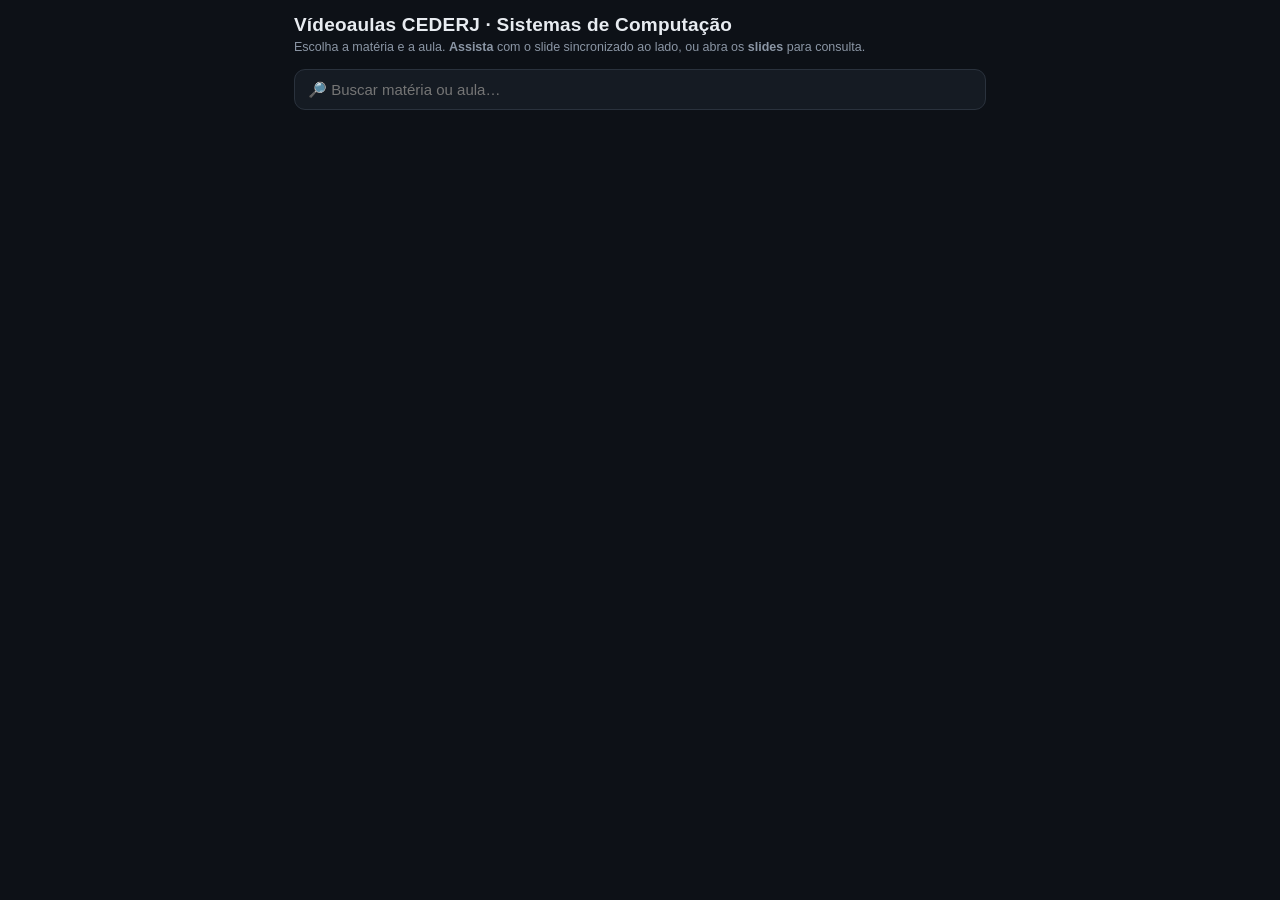
==== docs/pages/player.html @ 0d72871a "Visualizador não-oficial de vídeoaulas do CEDERJ com slides sincronizados Catálogo + player com slid" ====
<!DOCTYPE html>
<html lang="pt-BR">

<head>
  <meta charset="UTF-8">
  <meta name="viewport" content="width=device-width, initial-scale=1.0, viewport-fit=cover">
  <meta name="theme-color" content="#000000">
  <title>CEDERJ · Player</title>
  <link rel="stylesheet" href="../assets/css/styles.css">
</head>

<body>
  <!-- ================= PLAYER ================= -->
  <div id="viewer" class="active">
    <div id="vbar">
      <button id="prevBtn" title="Aula anterior" aria-label="Aula anterior">◀</button>
      <span id="vtitle"></span>
      <button id="nextBtn" title="Próxima aula" aria-label="Próxima aula">▶</button>
      <button id="stripBtn" title="Ocultar timeline de slides" aria-pressed="false">▦ Timeline</button>
      <button id="fsBtn">⛶ Tela cheia</button>
      <button id="exitBtn" title="Voltar ao catálogo" aria-label="Voltar ao catálogo">✕</button>
    </div>
    <div id="stage">
      <div id="vidPane">
        <video id="vid" playsinline preload="metadata" controls></video>
        <iframe id="vframe" allow="autoplay; fullscreen; picture-in-picture" allowfullscreen
          style="display:none"></iframe>
      </div>
      <div id="slidePane">
        <span id="slideBadge">–</span>
        <img id="slideImg" alt="slide">
        <div id="noSlide" style="display:none"></div>
      </div>
    </div>
    <div id="vstrip"></div>
    <div id="fallnote" class="hidden"></div>
  </div>

  <script src="../assets/js/core.js"></script>
  <script src="../assets/js/player.js"></script>
</body>

</html>
---- docs/assets/css/styles.css ----
:root {
      --bg: #0d1117;
      --panel: #151b23;
      --panel2: #1c2530;
      --line: #2a323d;
      --ink: #e8ecf1;
      --muted: #8b96a5;
      --accent: #4fb7ff;
      --accent-ink: #04121c;
      --ok: #67d59a;
      --warn: #ffb454;
      --radius: 14px;
    }

    * {
      box-sizing: border-box;
      -webkit-tap-highlight-color: transparent;
    }

    html,
    body {
      margin: 0;
      padding: 0;
      min-height: 100%;
      background: var(--bg);
      color: var(--ink);
      font-family: -apple-system, BlinkMacSystemFont, "Segoe UI", Roboto, Helvetica, Arial, sans-serif;
    }

    /* ---------- CATÁLOGO ---------- */
    #catalog {
      max-width: 720px;
      margin: 0 auto;
      padding: 20px 14px calc(40px + env(safe-area-inset-bottom));
    }

    header.top {
      position: sticky;
      top: 0;
      z-index: 5;
      background: linear-gradient(var(--bg) 70%, rgba(13, 17, 23, 0));
      padding: 8px 0 12px;
      margin: -20px 0 6px;
    }

    h1 {
      font-size: 19px;
      margin: 6px 0 2px;
      letter-spacing: .2px;
    }

    .sub {
      color: var(--muted);
      font-size: 12.5px;
      line-height: 1.5;
      margin: 0 0 12px;
    }

    .search {
      width: 100%;
      background: var(--panel);
      border: 1px solid var(--line);
      color: var(--ink);
      border-radius: 11px;
      padding: 11px 13px;
      font-size: 15px;
      font-family: inherit;
    }

    .search:focus {
      outline: 2px solid var(--accent);
      outline-offset: 1px;
    }

    .period {
      margin-top: 18px;
    }

    .period>h2 {
      font-size: 12px;
      color: var(--muted);
      text-transform: uppercase;
      letter-spacing: .08em;
      margin: 0 0 8px 2px;
      font-weight: 600;
    }

    details.disc {
      background: var(--panel);
      border: 1px solid var(--line);
      border-radius: 12px;
      margin-bottom: 9px;
      overflow: hidden;
    }

    details.disc>summary {
      cursor: pointer;
      list-style: none;
      padding: 13px 14px;
      display: flex;
      align-items: center;
      gap: 10px;
      font-size: 14.5px;
    }

    details.disc>summary::-webkit-details-marker {
      display: none;
    }

    .chev {
      color: var(--muted);
      transition: transform .18s;
      flex: 0 0 auto;
      font-size: 12px;
    }

    details.disc[open] .chev {
      transform: rotate(90deg);
    }

    .disc-name {
      flex: 1;
      min-width: 0;
    }

    .disc-code {
      color: var(--accent);
      font-weight: 600;
    }

    .disc-count {
      color: var(--muted);
      font-size: 12px;
      background: var(--panel2);
      border: 1px solid var(--line);
      padding: 2px 9px;
      border-radius: 20px;
      flex: 0 0 auto;
    }

    .disc-warn {
      color: var(--warn);
      font-size: 11px;
      background: rgba(255, 180, 84, .12);
      border: 1px solid rgba(255, 180, 84, .4);
      padding: 2px 8px;
      border-radius: 20px;
      flex: 0 0 auto;
      font-weight: 600;
    }

    .lessons {
      border-top: 1px solid var(--line);
    }

    .lesson {
      display: flex;
      align-items: center;
      gap: 10px;
      padding: 10px 12px 10px 14px;
      border-top: 1px solid var(--line);
      font-size: 14px;
    }

    .lesson:first-child {
      border-top: none;
    }

    .lesson .num {
      flex: 0 0 auto;
      width: 34px;
      height: 34px;
      border-radius: 9px;
      background: var(--panel2);
      border: 1px solid var(--line);
      display: flex;
      align-items: center;
      justify-content: center;
      font-size: 12.5px;
      font-variant-numeric: tabular-nums;
    }

    .lesson .lbl {
      flex: 1;
      min-width: 0;
      cursor: pointer;
    }

    .lesson .lbl small {
      display: block;
      color: var(--muted);
      font-size: 10.5px;
      margin-top: 1px;
    }

    .lesson .lbl small.slides {
      color: var(--ok);
    }

    .lesson .lbl small.warn {
      color: var(--warn);
      font-weight: 600;
    }

    .lesson .lbl small .alt {
      color: var(--muted);
    }

    .lesson.broken {
      box-shadow: inset 3px 0 0 var(--warn);
      background: rgba(255, 180, 84, .05);
    }

    .lesson.broken .num {
      border-color: rgba(255, 180, 84, .5);
      color: var(--warn);
    }

    .act {
      flex: 0 0 auto;
      border: 1px solid var(--line);
      background: var(--panel2);
      color: var(--ink);
      border-radius: 9px;
      padding: 8px 11px;
      font-size: 12.5px;
      font-family: inherit;
      cursor: pointer;
      line-height: 1;
    }

    .act:active {
      transform: scale(.95);
    }

    .act.play {
      background: var(--accent);
      color: var(--accent-ink);
      border-color: var(--accent);
      font-weight: 600;
    }

    .act.slides[disabled] {
      opacity: .28;
      pointer-events: none;
    }

    .empty {
      color: var(--muted);
      font-size: 13.5px;
      text-align: center;
      padding: 40px 10px;
    }

    .foot {
      color: var(--muted);
      font-size: 11px;
      text-align: center;
      margin-top: 26px;
      line-height: 1.6;
    }

    /* ---------- PLAYER (vídeo próprio + slide sincronizado) ---------- */
    #viewer {
      display: none;
      position: fixed;
      inset: 0;
      background: #000;
      flex-direction: column;
      z-index: 50;
    }

    #viewer.active {
      display: flex;
    }

    #vbar {
      flex: 0 0 auto;
      display: flex;
      align-items: center;
      gap: 8px;
      padding: 8px 10px;
      padding-top: calc(8px + env(safe-area-inset-top));
      background: #0c0f14;
      border-bottom: 1px solid #1e252f;
    }

    #vtitle {
      flex: 1;
      min-width: 0;
      font-size: 13px;
      color: #dfe8f2;
      white-space: nowrap;
      overflow: hidden;
      text-overflow: ellipsis;
    }

    #vbar button {
      background: #1c2530;
      color: var(--ink);
      border: 1px solid #2a323d;
      border-radius: 9px;
      padding: 9px 12px;
      font-size: 13px;
      font-family: inherit;
      cursor: pointer;
      line-height: 1;
      flex: 0 0 auto;
    }

    #vbar button:active {
      transform: scale(.96);
    }

    #vbar button:disabled {
      opacity: .3;
      pointer-events: none;
    }

    /* botões de navegação entre aulas (◀ ▶) — compactos, só ícone */
    #prevBtn,
    #nextBtn {
      padding: 9px 11px;
      font-size: 14px;
    }

    /* botão de colapsar/descolapsar a timeline de slides */
    #stripBtn[aria-pressed="true"] {
      background: var(--panel);
      color: var(--muted);
    }

    #fsBtn {
      background: var(--accent);
      color: var(--accent-ink);
      border-color: var(--accent);
      font-weight: 600;
    }

    #stage {
      flex: 1 1 auto;
      min-height: 0;
      display: flex;
      background: #000;
    }

    #vidPane,
    #slidePane {
      flex: 1 1 50%;
      min-width: 0;
      min-height: 0;
      position: relative;
      background: #000;
      display: flex;
      align-items: center;
      justify-content: center;
      overflow: hidden;
    }

    #vidPane video {
      width: 100%;
      height: 100%;
      object-fit: contain;
      background: #000;
      display: block;
    }

    #vidPane iframe {
      position: absolute;
      inset: 0;
      width: 100%;
      height: 100%;
      border: 0;
    }

    #slidePane {
      background: #0a0a0a;
    }

    #slidePane img {
      max-width: 100%;
      max-height: 100%;
      object-fit: contain;
      display: block;
    }

    #slideBadge {
      position: absolute;
      top: 8px;
      left: 10px;
      font-size: 11px;
      background: rgba(0, 0, 0, .6);
      padding: 4px 9px;
      border-radius: 20px;
      color: #cfe3f5;
      font-variant-numeric: tabular-nums;
    }

    #noSlide {
      color: #667;
      font-size: 13px;
      padding: 20px;
      text-align: center;
      line-height: 1.5;
    }

    /* retrato: empilha vídeo em cima, slide embaixo */
    @media (orientation:portrait) {
      #stage {
        flex-direction: column;
      }
    }

    #vstrip {
      flex: 0 0 auto;
      background: #0c0f14;
      border-top: 1px solid #1e252f;
      display: flex;
      gap: 6px;
      overflow-x: auto;
      padding: 7px 8px;
      scrollbar-width: thin;
    }

    #vstrip::-webkit-scrollbar {
      height: 5px;
    }

    #vstrip::-webkit-scrollbar-thumb {
      background: #333;
      border-radius: 3px;
    }

    #vstrip.hidden {
      display: none;
    }

    .thumb {
      flex: 0 0 auto;
      width: 96px;
      border: 2px solid transparent;
      border-radius: 7px;
      overflow: hidden;
      background: #000;
      cursor: pointer;
      position: relative;
    }

    .thumb img {
      width: 100%;
      height: 54px;
      object-fit: cover;
      display: block;
    }

    .thumb .tt {
      font-size: 9px;
      color: var(--muted);
      text-align: center;
      padding: 2px 0;
      font-variant-numeric: tabular-nums;
    }

    .thumb .tn {
      position: absolute;
      top: 2px;
      left: 2px;
      font-size: 9px;
      background: rgba(0, 0, 0, .7);
      color: #cfe3f5;
      padding: 1px 5px;
      border-radius: 10px;
    }

    .thumb.active {
      border-color: var(--accent);
    }

    #fallnote {
      flex: 0 0 auto;
      font-size: 11px;
      color: var(--warn);
      text-align: center;
      padding: 6px 12px calc(6px + env(safe-area-inset-bottom));
      background: #0c0f14;
      line-height: 1.4;
    }

    #fallnote.hidden {
      display: none;
    }

    /* ---------- GALERIA DE SLIDES ---------- */
    #gallery {
      display: none;
      position: fixed;
      inset: 0;
      background: #0d1117;
      z-index: 60;
      flex-direction: column;
    }

    #gallery.active {
      display: flex;
    }

    #gbar {
      flex: 0 0 auto;
      display: flex;
      align-items: center;
      gap: 8px;
      padding: 8px 10px;
      padding-top: calc(8px + env(safe-area-inset-top));
      background: #0c0f14;
      border-bottom: 1px solid #1e252f;
    }

    #gtitle {
      flex: 1;
      min-width: 0;
      font-size: 13px;
      color: #dfe8f2;
      white-space: nowrap;
      overflow: hidden;
      text-overflow: ellipsis;
    }

    #gtitle small {
      color: var(--muted);
    }

    #gbar button {
      background: #1c2530;
      color: var(--ink);
      border: 1px solid #2a323d;
      border-radius: 9px;
      padding: 9px 12px;
      font-size: 13px;
      font-family: inherit;
      cursor: pointer;
      line-height: 1;
      flex: 0 0 auto;
    }

    #gwatch {
      background: var(--accent);
      color: var(--accent-ink);
      border-color: var(--accent);
      font-weight: 600;
    }

    #gscroll {
      flex: 1 1 auto;
      min-height: 0;
      overflow-y: auto;
      padding: 12px 10px calc(30px + env(safe-area-inset-bottom));
      -webkit-overflow-scrolling: touch;
    }

    .gslide {
      max-width: 900px;
      margin: 0 auto 16px;
      background: #000;
      border: 1px solid var(--line);
      border-radius: 10px;
      overflow: hidden;
    }

    .gslide .cap {
      display: flex;
      justify-content: space-between;
      align-items: center;
      padding: 7px 12px;
      font-size: 11.5px;
      color: var(--muted);
      background: var(--panel);
    }

    .gslide .cap b {
      color: var(--ink);
      font-weight: 600;
    }

    .gslide .cap .ts {
      font-variant-numeric: tabular-nums;
      color: var(--accent);
    }

    .gslide img {
      width: 100%;
      display: block;
      background: #fff;
    }
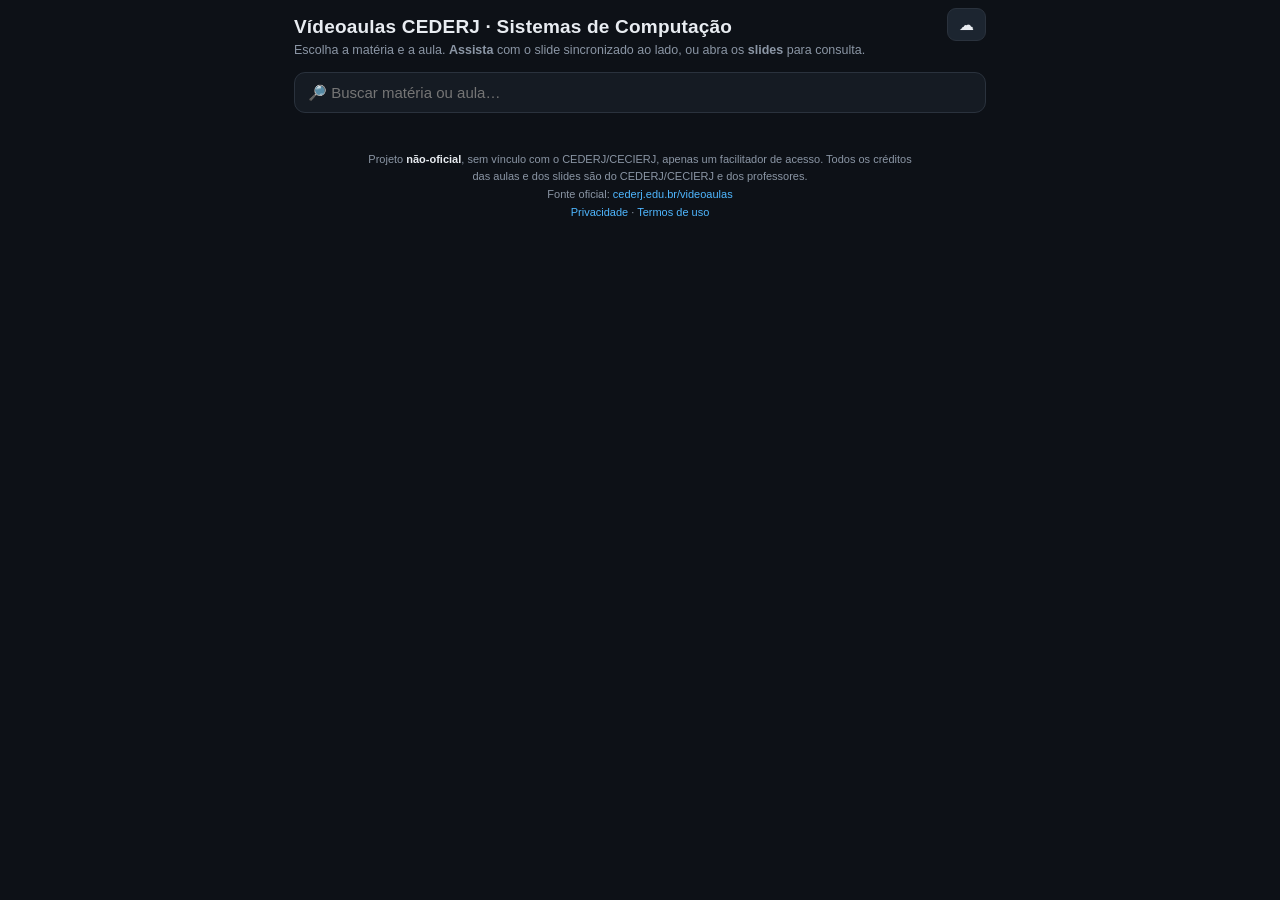
==== commit 1f5b7c7b: "adiciona integração com o google drive e melhora dados de cache" ====
--- a/docs/pages/player.html
+++ b/docs/pages/player.html
@@ -16,6 +16,9 @@
       <button id="prevBtn" title="Aula anterior" aria-label="Aula anterior">◀</button>
       <span id="vtitle"></span>
       <button id="nextBtn" title="Próxima aula" aria-label="Próxima aula">▶</button>
+      <label id="doneWrap" title="Marcar esta aula como assistida">
+        <input type="checkbox" id="doneChk"><span>Assistida</span>
+      </label>
       <button id="stripBtn" title="Ocultar timeline de slides" aria-pressed="false">▦ Timeline</button>
       <button id="fsBtn">⛶ Tela cheia</button>
       <button id="exitBtn" title="Voltar ao catálogo" aria-label="Voltar ao catálogo">✕</button>
@@ -37,6 +40,7 @@
   </div>
 
   <script src="../assets/js/core.js"></script>
+  <script src="../assets/js/store.js"></script>
   <script src="../assets/js/player.js"></script>
 </body>
 
--- a/docs/assets/css/styles.css
+++ b/docs/assets/css/styles.css
@@ -94,6 +94,8 @@
     }
 
     details.disc>summary {
+      position: relative;
+      /* âncora da .disc-bar */
       cursor: pointer;
       list-style: none;
       padding: 13px 14px;
@@ -258,6 +260,27 @@
       text-align: center;
       margin-top: 26px;
       line-height: 1.6;
+    }
+
+    .foot.credit {
+      margin-top: 10px;
+      max-width: 560px;
+      margin-left: auto;
+      margin-right: auto;
+    }
+
+    .foot.credit b {
+      color: var(--ink);
+      font-weight: 600;
+    }
+
+    .foot a {
+      color: var(--accent);
+      text-decoration: none;
+    }
+
+    .foot a:hover {
+      text-decoration: underline;
     }
 
     /* ---------- PLAYER (vídeo próprio + slide sincronizado) ---------- */
@@ -591,3 +614,355 @@
       display: block;
       background: #fff;
     }
+
+    /* ---------- SYNC (menu ☁ do catálogo) ---------- */
+    .titlebar {
+      display: flex;
+      align-items: center;
+      gap: 8px;
+      position: relative;
+      /* âncora do #syncPanel */
+    }
+
+    .titlebar h1 {
+      flex: 1 1 auto;
+      min-width: 0;
+    }
+
+    #syncBtn {
+      flex: 0 0 auto;
+      border: 1px solid var(--line);
+      background: var(--panel2);
+      color: var(--ink);
+      border-radius: 9px;
+      padding: 8px 11px;
+      font-size: 15px;
+      font-family: inherit;
+      line-height: 1;
+      cursor: pointer;
+    }
+
+    #syncBtn:active {
+      transform: scale(.95);
+    }
+
+    #syncBtn.spin {
+      animation: syncpulse 1s ease-in-out infinite;
+    }
+
+    @keyframes syncpulse {
+
+      0%,
+      100% {
+        opacity: 1;
+      }
+
+      50% {
+        opacity: .35;
+      }
+    }
+
+    #syncPanel {
+      position: absolute;
+      right: 0;
+      top: 100%;
+      margin-top: 6px;
+      z-index: 20;
+      width: min(320px, calc(100vw - 28px));
+      background: var(--panel);
+      border: 1px solid var(--line);
+      border-radius: var(--radius);
+      padding: 14px;
+      box-shadow: 0 14px 34px rgba(0, 0, 0, .5);
+      display: flex;
+      flex-direction: column;
+      gap: 10px;
+    }
+
+    #syncPanel[hidden] {
+      display: none;
+    }
+
+    .sync-state {
+      margin: 0;
+      font-size: 13px;
+      color: var(--ink);
+    }
+
+    .sync-state.ok::before {
+      content: "● ";
+      color: var(--ok);
+    }
+
+    .sync-state.warn {
+      color: var(--warn);
+    }
+
+    .sync-state small {
+      color: var(--muted);
+    }
+
+    .sync-note {
+      margin: 0;
+      font-size: 11.5px;
+      line-height: 1.5;
+      color: var(--muted);
+    }
+
+    .sync-note code {
+      background: var(--panel2);
+      border: 1px solid var(--line);
+      border-radius: 5px;
+      padding: 1px 4px;
+      font-size: 10.5px;
+      color: var(--ink);
+    }
+
+    .sync-check {
+      display: flex;
+      align-items: center;
+      gap: 8px;
+      font-size: 12.5px;
+      color: var(--muted);
+      cursor: pointer;
+    }
+
+    .sync-check input {
+      accent-color: var(--accent);
+      width: 16px;
+      height: 16px;
+    }
+
+    .sync-sep {
+      border: 0;
+      border-top: 1px solid var(--line);
+      margin: 2px 0;
+      width: 100%;
+    }
+
+    .sync-row {
+      display: flex;
+      gap: 8px;
+    }
+
+    .sync-row .act {
+      flex: 1 1 0;
+      text-align: center;
+    }
+
+    .sync-link {
+      border: 0;
+      background: none;
+      color: var(--muted);
+      font-family: inherit;
+      font-size: 11.5px;
+      text-decoration: underline;
+      cursor: pointer;
+      padding: 2px 0;
+      align-self: flex-start;
+    }
+
+    /* progresso da aula no catálogo — é o que torna o sync visível */
+    .lesson .lbl small.resume {
+      color: var(--accent);
+      font-variant-numeric: tabular-nums;
+    }
+
+    /* ---------- TOAST ---------- */
+    #toast {
+      position: fixed;
+      left: 50%;
+      bottom: calc(18px + env(safe-area-inset-bottom));
+      transform: translate(-50%, 16px);
+      z-index: 60;
+      max-width: min(420px, calc(100vw - 28px));
+      background: var(--panel2);
+      border: 1px solid var(--line);
+      color: var(--ink);
+      border-radius: 10px;
+      padding: 11px 15px;
+      font-size: 12.5px;
+      line-height: 1.4;
+      box-shadow: 0 10px 28px rgba(0, 0, 0, .5);
+      opacity: 0;
+      pointer-events: none;
+      transition: opacity .18s ease, transform .18s ease;
+    }
+
+    #toast.show {
+      opacity: 1;
+      transform: translate(-50%, 0);
+    }
+
+    #toast.ok {
+      border-color: rgba(103, 213, 154, .5);
+    }
+
+    #toast.err {
+      border-color: rgba(255, 180, 84, .6);
+      color: var(--warn);
+    }
+
+    /* ---------- PROGRESSO (aula assistida / % da matéria) ---------- */
+    .disc-prog {
+      color: var(--muted);
+      font-size: 11px;
+      font-variant-numeric: tabular-nums;
+      flex: 0 0 auto;
+    }
+
+    details.disc.completa .disc-prog {
+      color: var(--ok);
+      font-weight: 600;
+    }
+
+    /* barra fina no rodapé do cabeçalho da disciplina */
+    .disc-bar {
+      position: absolute;
+      left: 0;
+      right: 0;
+      bottom: 0;
+      height: 2px;
+      background: var(--line);
+    }
+
+    .disc-bar>i {
+      display: block;
+      height: 100%;
+      width: 0;
+      background: var(--ok);
+      transition: width .25s ease;
+    }
+
+    .lesson .lbl small.done {
+      color: var(--ok);
+      font-weight: 600;
+    }
+
+    .lesson.watched .num {
+      border-color: rgba(103, 213, 154, .45);
+      color: var(--ok);
+    }
+
+    /* botão de marcar assistida na listagem */
+    .act.done {
+      padding: 8px 10px;
+      color: var(--muted);
+      font-weight: 700;
+    }
+
+    .act.done[aria-pressed="true"] {
+      background: rgba(103, 213, 154, .16);
+      border-color: rgba(103, 213, 154, .55);
+      color: var(--ok);
+    }
+
+    /* checkbox "Assistida" na barra do player */
+    #doneWrap {
+      flex: 0 0 auto;
+      display: flex;
+      align-items: center;
+      gap: 6px;
+      background: #1c2530;
+      border: 1px solid #2a323d;
+      border-radius: 9px;
+      padding: 8px 11px;
+      font-size: 13px;
+      color: var(--muted);
+      cursor: pointer;
+      line-height: 1;
+      user-select: none;
+    }
+
+    #doneWrap input {
+      width: 15px;
+      height: 15px;
+      margin: 0;
+      accent-color: var(--ok);
+      cursor: pointer;
+    }
+
+    #doneWrap:has(input:checked) {
+      border-color: rgba(103, 213, 154, .55);
+      color: var(--ok);
+    }
+
+    /* telas estreitas: o texto sai, fica só o checkbox */
+    @media (max-width: 560px) {
+      #doneWrap span {
+        display: none;
+      }
+    }
+
+    /* ---------- PÁGINAS DE TEXTO (privacidade, termos) ---------- */
+    .doc {
+      max-width: 680px;
+      margin: 0 auto;
+      padding: 26px 16px calc(48px + env(safe-area-inset-bottom));
+      font-size: 14px;
+      line-height: 1.7;
+    }
+
+    .doc h1 {
+      font-size: 22px;
+      margin: 0 0 4px;
+    }
+
+    .doc h2 {
+      font-size: 15px;
+      margin: 30px 0 8px;
+      color: var(--accent);
+    }
+
+    .doc p {
+      margin: 0 0 12px;
+      color: #c9d3df;
+    }
+
+    .doc ul {
+      margin: 0 0 12px;
+      padding-left: 20px;
+      color: #c9d3df;
+    }
+
+    .doc li {
+      margin-bottom: 7px;
+    }
+
+    .doc b {
+      color: var(--ink);
+    }
+
+    .doc a {
+      color: var(--accent);
+    }
+
+    .doc code {
+      background: var(--panel2);
+      border: 1px solid var(--line);
+      border-radius: 5px;
+      padding: 1px 5px;
+      font-size: 12px;
+      color: var(--ink);
+    }
+
+    .doc-date {
+      color: var(--muted);
+      font-size: 12px;
+      margin: 0 0 22px !important;
+    }
+
+    .doc-back {
+      font-size: 12.5px;
+      margin: 0 0 18px !important;
+    }
+
+    .doc-tldr {
+      background: var(--panel);
+      border: 1px solid var(--line);
+      border-left: 3px solid var(--accent);
+      border-radius: 10px;
+      padding: 13px 15px;
+      margin-bottom: 8px;
+      color: #c9d3df;
+    }
